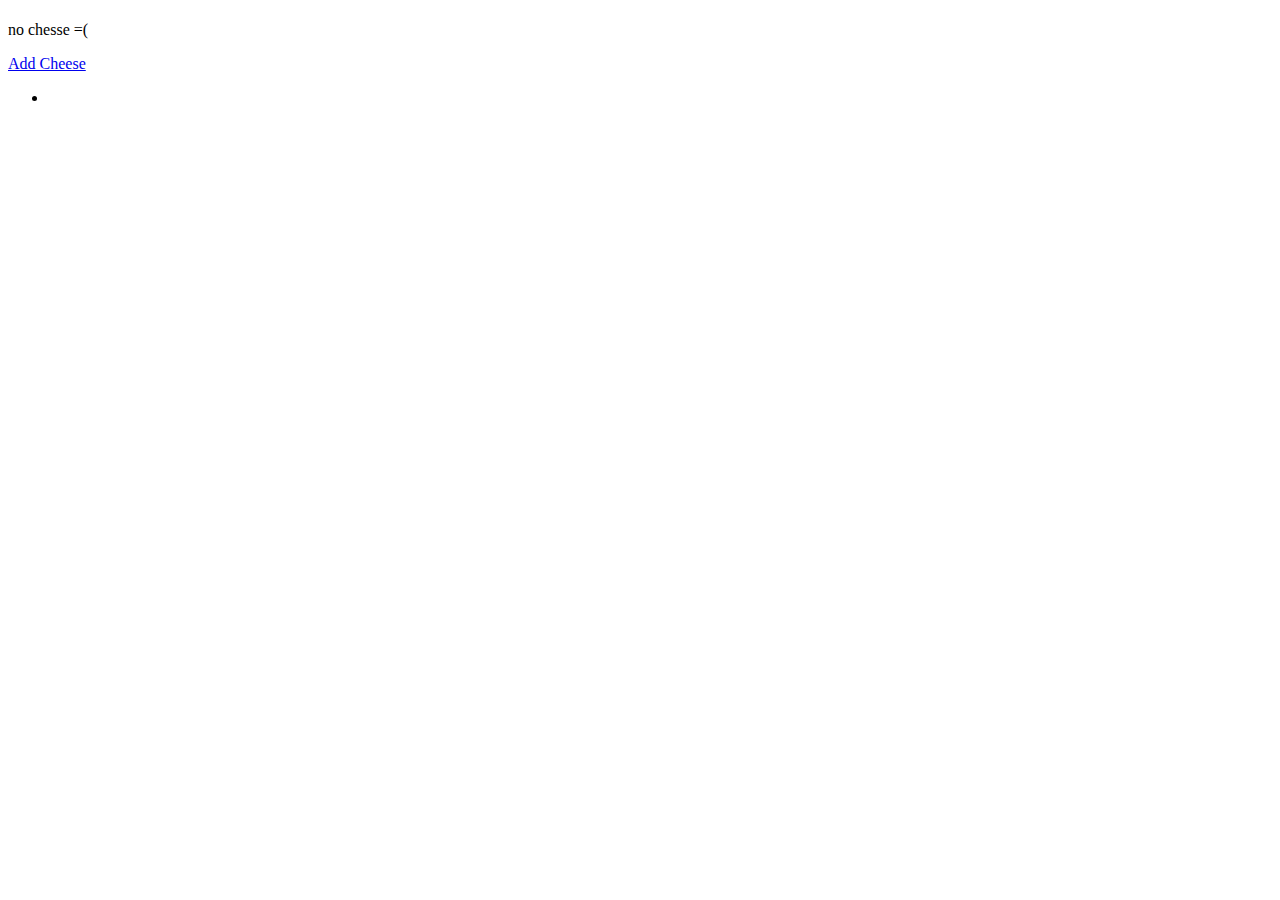
==== src/main/resources/templates/cheese/index.html @ 2b4066c0 "initial commit" ====
<!DOCTYPE html>
<html lang="en" xmlns:th="http://www.thymeleaf.org" >
<head>
    <meta charset="UTF-8"/>
    <title th:text="${title}">Title</title>
</head>
<body>
    <h1 th:text="${title}"></h1>

    <p th:unless="${cheeses} and ${cheeses.size()}" > no chesse =(</p>
    <!--/* this is going to loop over arraylist to display cheeses in the list
    it reads like this: for each cheese in cheeses repeat the current element which is an <li> tag */-->

<a href="/cheese/add"> Add Cheese</a>
<ul>
    <li th:each="cheese : ${cheeses}" th:text="${cheese}"></li>
</ul>
</body>
</html>
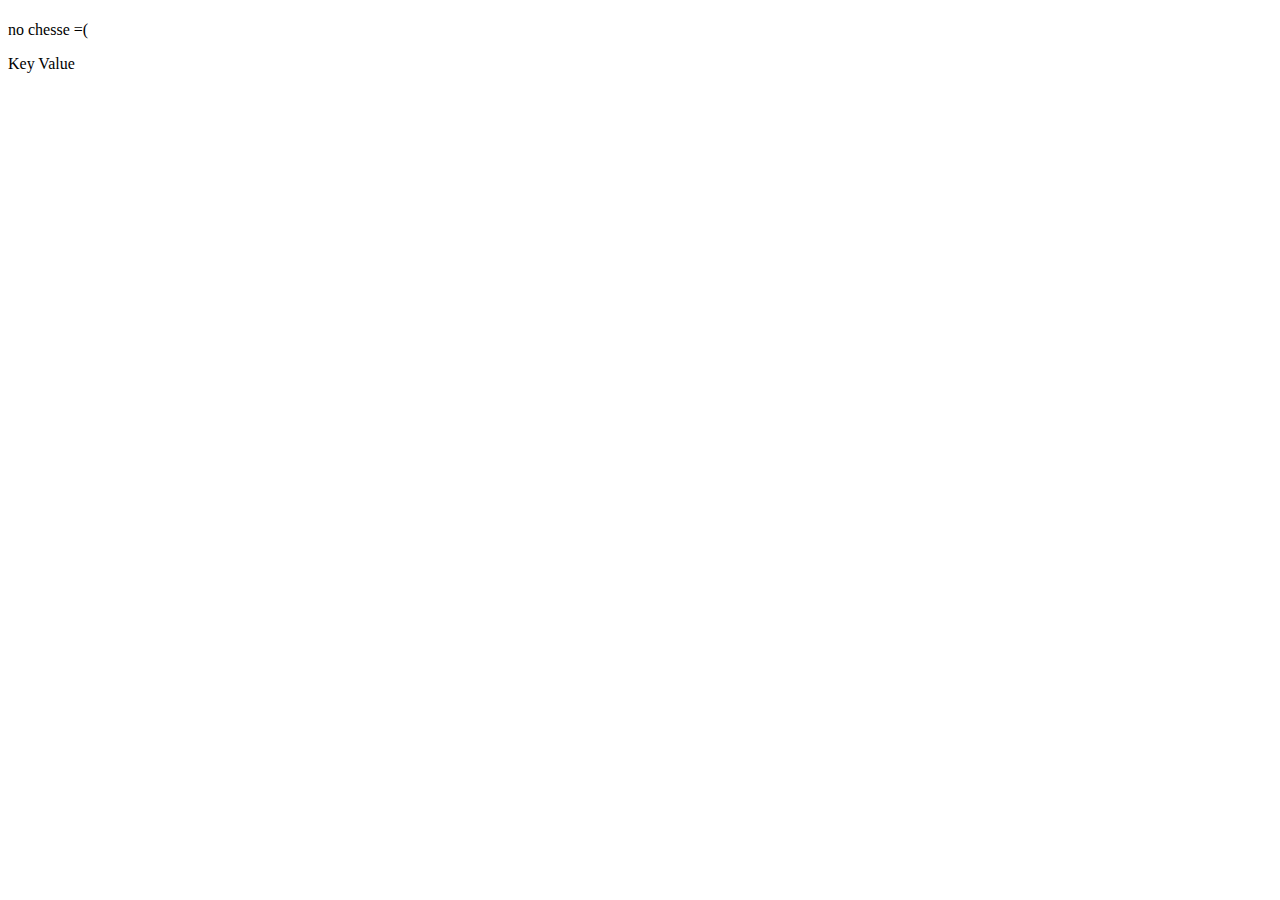
==== commit b7f386db: "added some new features" ====
--- a/src/main/resources/templates/cheese/index.html
+++ b/src/main/resources/templates/cheese/index.html
@@ -1,19 +1,24 @@
 <!DOCTYPE html>
 <html lang="en" xmlns:th="http://www.thymeleaf.org" >
-<head>
-    <meta charset="UTF-8"/>
-    <title th:text="${title}">Title</title>
-</head>
+<head th:replace="fragments :: head"></head>
+
+
+
 <body>
     <h1 th:text="${title}"></h1>
+    <nav th:replace="fragments :: navigation"></nav>
 
     <p th:unless="${cheeses} and ${cheeses.size()}" > no chesse =(</p>
     <!--/* this is going to loop over arraylist to display cheeses in the list
     it reads like this: for each cheese in cheeses repeat the current element which is an <li> tag */-->
 
-<a href="/cheese/add"> Add Cheese</a>
-<ul>
-    <li th:each="cheese : ${cheeses}" th:text="${cheese}"></li>
-</ul>
+
+<tr th:each="cheese : ${cheeses}">
+    <td  th:text="${cheese.key}">Key</td>
+    <td  th:text="${cheese.value}">Value</td><br>
+</tr>
+
+
+
 </body>
 </html>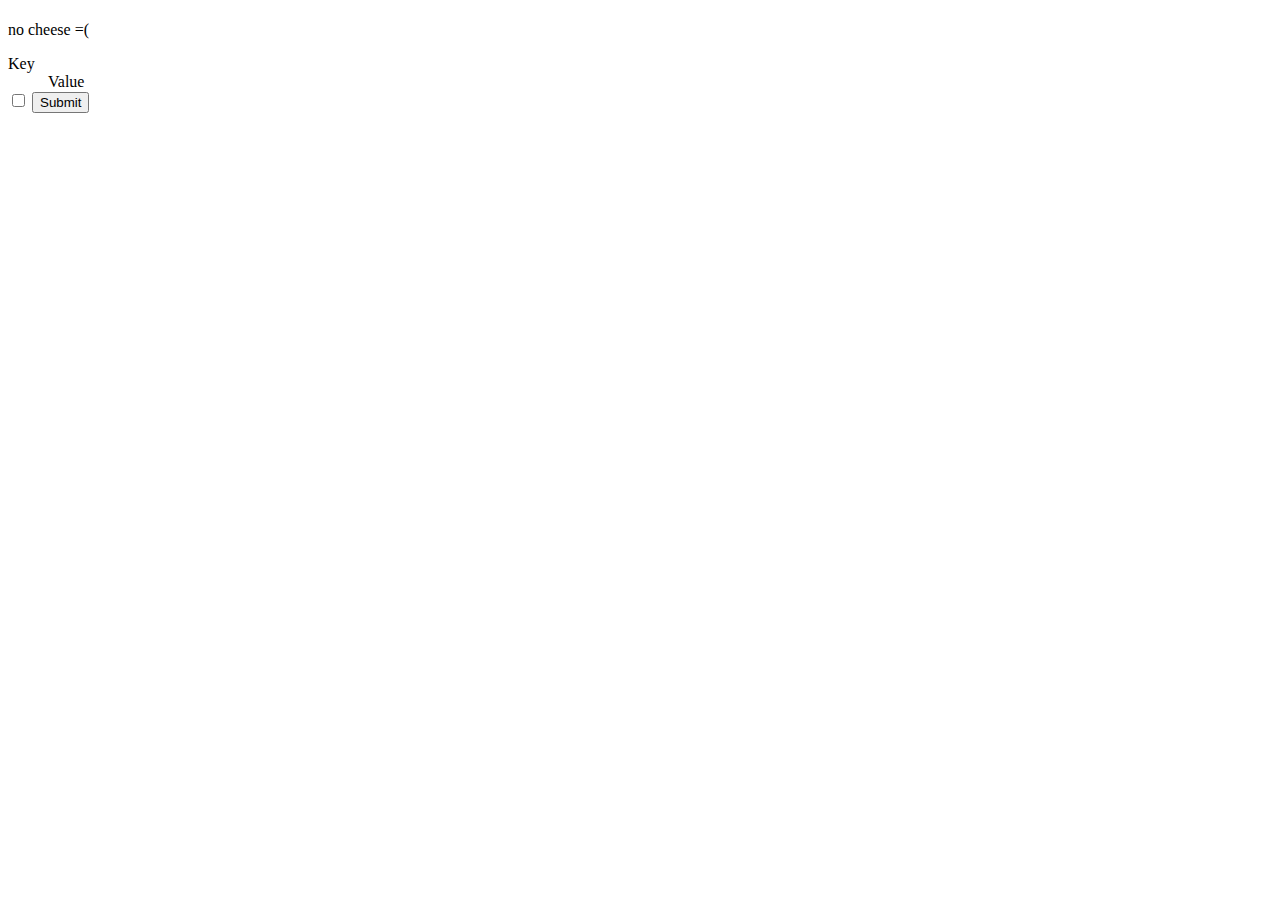
==== commit 71af2cb3: "started on remove cheeses" ====
--- a/src/main/resources/templates/cheese/index.html
+++ b/src/main/resources/templates/cheese/index.html
@@ -8,15 +8,22 @@
     <h1 th:text="${title}"></h1>
     <nav th:replace="fragments :: navigation"></nav>
 
-    <p th:unless="${cheeses} and ${cheeses.size()}" > no chesse =(</p>
+    <p th:unless="${cheeses} and ${cheeses.size()}" > no cheese =(</p>
     <!--/* this is going to loop over arraylist to display cheeses in the list
     it reads like this: for each cheese in cheeses repeat the current element which is an <li> tag */-->
 
 
-<tr th:each="cheese : ${cheeses}">
-    <td  th:text="${cheese.key}">Key</td>
-    <td  th:text="${cheese.value}">Value</td><br>
-</tr>
+<dl th:each="cheese : ${cheeses}">
+
+    <dt  th:text="${cheese.key}">Key</dt>
+    <dd  th:text="${cheese.value}">Value</dd>
+
+    <form>
+        <input type="checkbox" name="cheese"/>
+        <input type="submit" method="post">
+    </form>
+
+</dl>
 
 
 
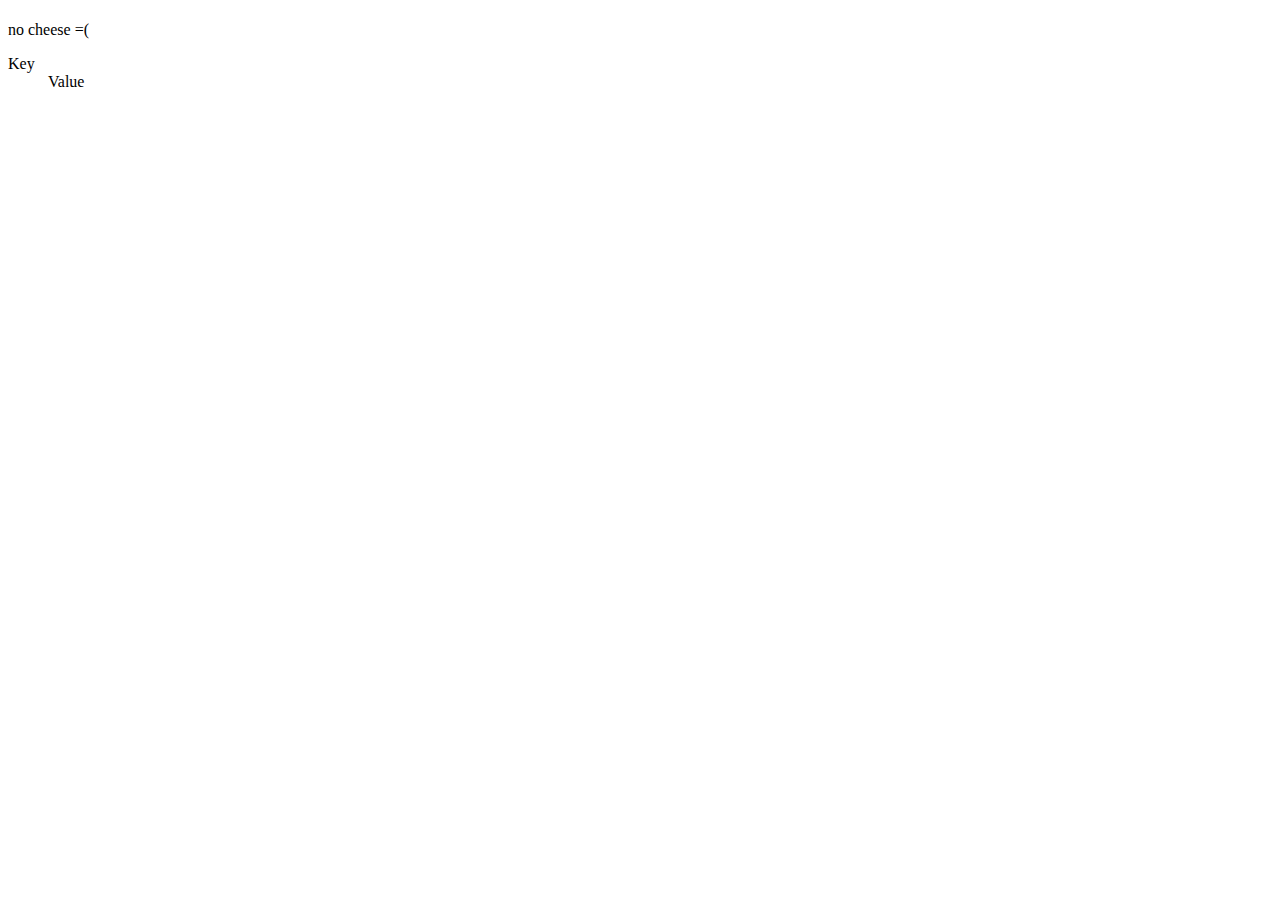
==== commit b8f2adb0: "finished remove cheeses" ====
--- a/src/main/resources/templates/cheese/index.html
+++ b/src/main/resources/templates/cheese/index.html
@@ -18,11 +18,6 @@
     <dt  th:text="${cheese.key}">Key</dt>
     <dd  th:text="${cheese.value}">Value</dd>
 
-    <form>
-        <input type="checkbox" name="cheese"/>
-        <input type="submit" method="post">
-    </form>
-
 </dl>
 
 
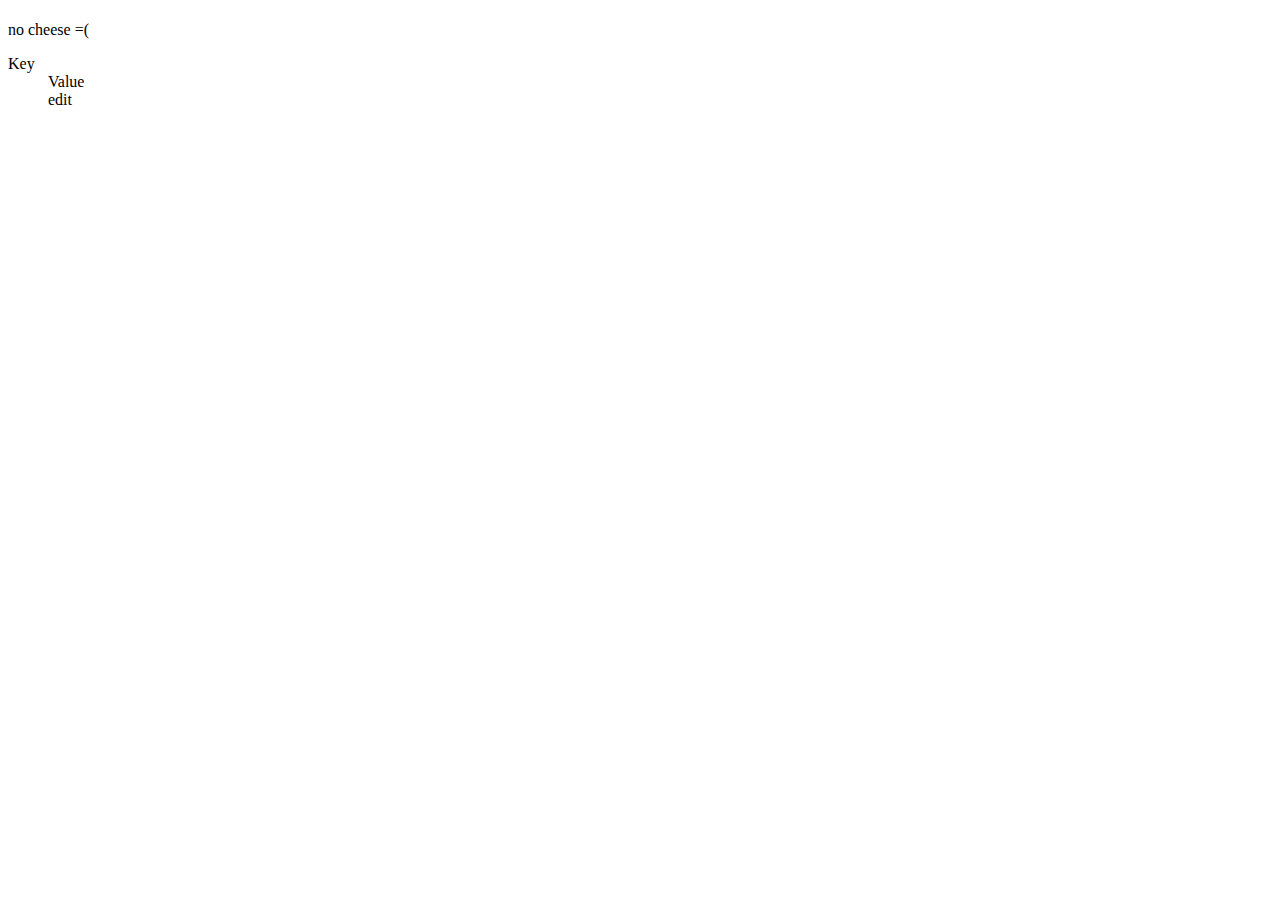
==== commit 77fe2eab: "Edit cheese added" ====
--- a/src/main/resources/templates/cheese/index.html
+++ b/src/main/resources/templates/cheese/index.html
@@ -1,12 +1,14 @@
 <!DOCTYPE html>
 <html lang="en" xmlns:th="http://www.thymeleaf.org" >
-<head th:replace="fragments :: head"></head>
+<head th:replace="fragments :: head">
 
+</head>
+<nav th:replace="fragments :: navigation"></nav>
 
 
 <body>
     <h1 th:text="${title}"></h1>
-    <nav th:replace="fragments :: navigation"></nav>
+
 
     <p th:unless="${cheeses} and ${cheeses.size()}" > no cheese =(</p>
     <!--/* this is going to loop over arraylist to display cheeses in the list
@@ -15,8 +17,9 @@
 
 <dl th:each="cheese : ${cheeses}">
 
-    <dt  th:text="${cheese.key}">Key</dt>
-    <dd  th:text="${cheese.value}">Value</dd>
+    <dt  th:text="${cheese.name}">Key</dt>
+    <dd  th:text="${cheese.description}">Value</dd>
+    <dd><a th:href="@{'/cheese/edit/' + ${cheese.cheeseId}}">edit</a></dd>
 
 </dl>
 
